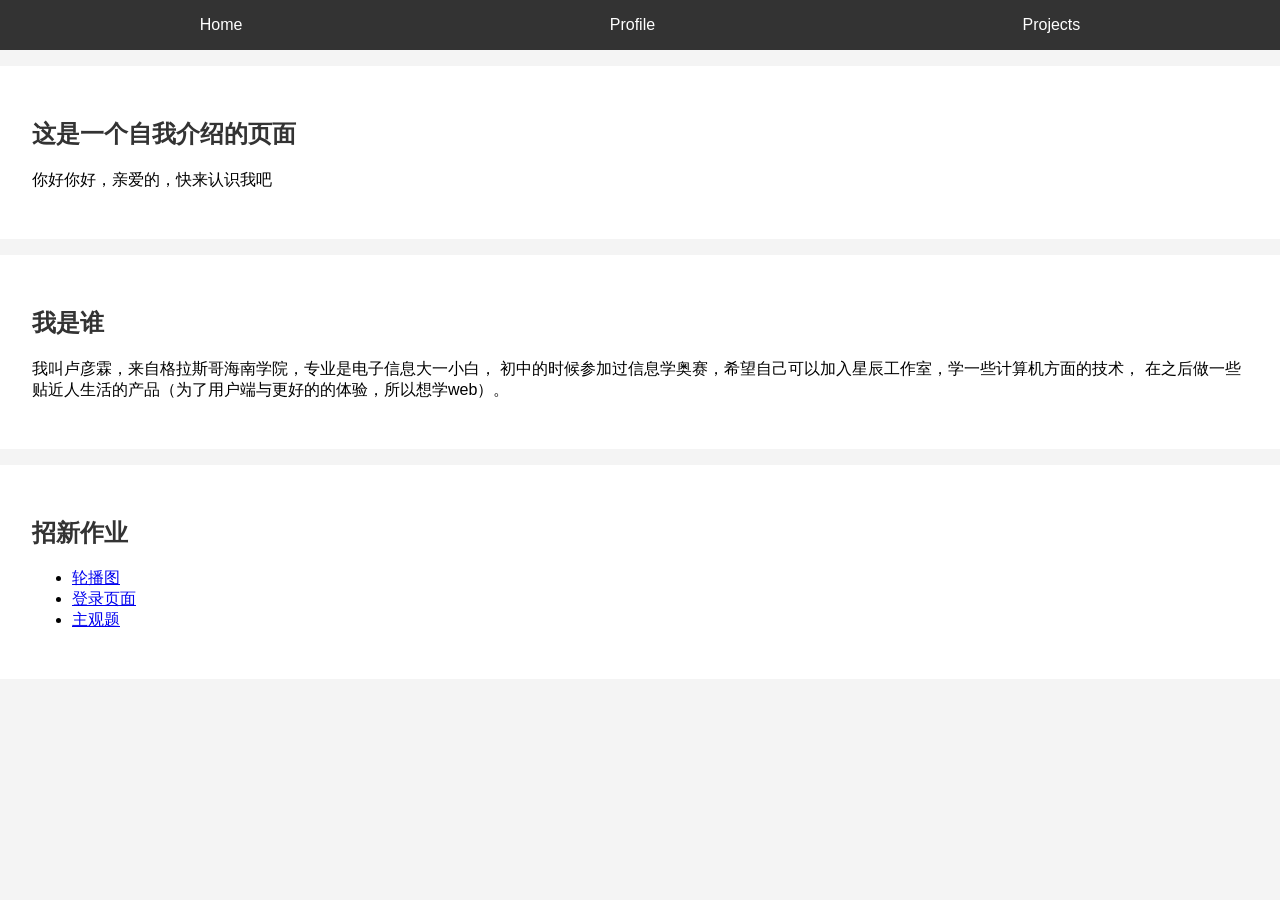
==== introduce/index.html @ 1fad812e "Add files via upload" ====
<!DOCTYPE html>
<html lang="en">
<head>
    <meta charset="UTF-8">
    <meta name="viewport" content="width=device-width, initial-scale=1.0">
    <title>Personal Profile</title>
    <link rel="stylesheet" href="styles/style.css">
</head>
<body>
    <header>
        <nav>
            <ul>
                <li><a href="#home">Home</a></li>
                <li><a href="#profile">Profile</a></li>
                <li><a href="#projects">Projects</a></li>
                
            </ul>
        </nav>
    </header>

    <section id="home">
        <h1>这是一个自我介绍的页面</h1>
        <p>你好你好，亲爱的，快来认识我吧</p>
    </section>

    <section id="profile">
        <h2>我是谁</h2>
        <p>我叫卢彦霖，来自格拉斯哥海南学院，专业是电子信息大一小白，
            初中的时候参加过信息学奥赛，希望自己可以加入星辰工作室，学一些计算机方面的技术，
            在之后做一些贴近人生活的产品（为了用户端与更好的的体验，所以想学web）。
        </p>
    </section>

    <section id="projects">
        <h2>招新作业</h2>
        <ul>
            <li><a href="https://github.com/your-repo" target="_blank">轮播图</a></li>
            <li><a href="https://github.com/your-repo" target="_blank">登录页面</a></li>
            <li><a href="https://github.com/your-repo" target="_blank">主观题</a></li>
        </ul>
    </section>

    
    <script src="scripts/script.js"></script>
</body>
</html>
---- introduce/styles/style.css ----
body {
  font-family: Arial, sans-serif;
  background-color: #f4f4f4;
  margin: 0;
  padding: 0;
}

header {
  background-color: #333;
  padding: 1rem;
}

nav ul {
  list-style-type: none;
  display: flex;
  justify-content: space-around;
  margin: 0;
  padding: 0;
}

nav a {
  color: #fff;
  text-decoration: none;
}

section {
  padding: 2rem;
  background-color: #fff;
  margin: 1rem 0;
}

h1, h2 {
  color: #333;
}

.modal {
  display: none;
  position: fixed;
  top: 0;
  left: 0;
  right: 0;
  bottom: 0;
  background: rgba(0, 0, 0, 0.5);
  justify-content: center;
  align-items: center;
}

.modal-content {
  background: #fff;
  padding: 2rem;
  border-radius: 8px;
  width: 300px;
  text-align: center;
}

.close {
  float: right;
  cursor: pointer;
  font-size: 1.2rem;
}
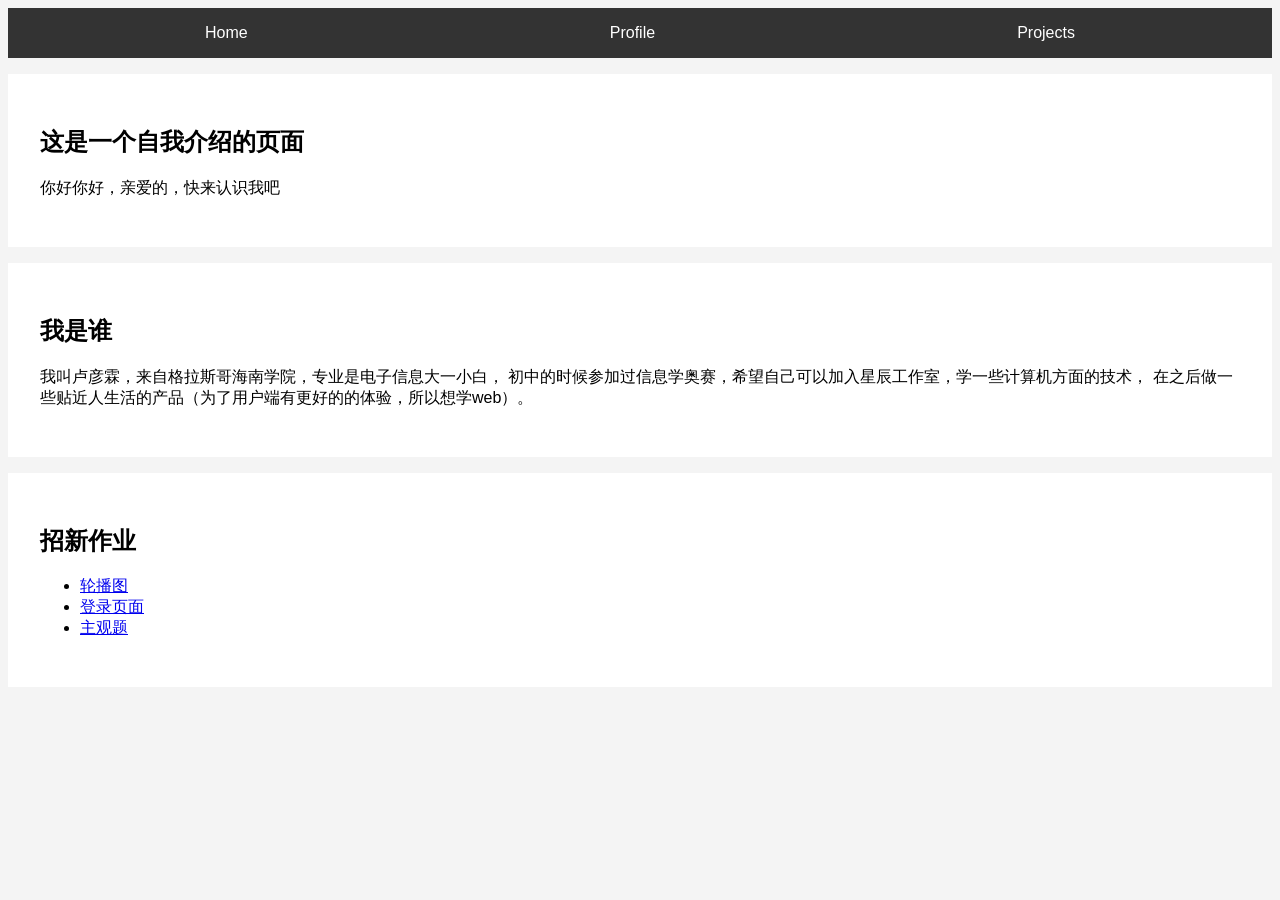
==== commit 82f7e2e5: "Add files via upload" ====
--- a/introduce/index.html
+++ b/introduce/index.html
@@ -27,20 +27,18 @@
         <h2>我是谁</h2>
         <p>我叫卢彦霖，来自格拉斯哥海南学院，专业是电子信息大一小白，
             初中的时候参加过信息学奥赛，希望自己可以加入星辰工作室，学一些计算机方面的技术，
-            在之后做一些贴近人生活的产品（为了用户端与更好的的体验，所以想学web）。
+            在之后做一些贴近人生活的产品（为了用户端有更好的的体验，所以想学web）。
         </p>
     </section>
 
     <section id="projects">
         <h2>招新作业</h2>
         <ul>
-            <li><a href="https://github.com/your-repo" target="_blank">轮播图</a></li>
-            <li><a href="https://github.com/your-repo" target="_blank">登录页面</a></li>
-            <li><a href="https://github.com/your-repo" target="_blank">主观题</a></li>
+            <li><a href="../sildeshow/index.html" target="_blank">轮播图</a></li>
+            <li><a href="../Login/index.html" target="_blank">登录页面</a></li>
+            <li><a href="../answer.md" target="_blank">主观题</a></li>
         </ul>
     </section>
 
-    
-    <script src="scripts/script.js"></script>
 </body>
 </html>
--- a/introduce/styles/style.css
+++ b/introduce/styles/style.css
@@ -1,13 +1,14 @@
 body {
   font-family: Arial, sans-serif;
   background-color: #f4f4f4;
-  margin: 0;
+
   padding: 0;
 }
 
 header {
   background-color: #333;
   padding: 1rem;
+  margin: 0;
 }
 
 nav ul {
@@ -27,34 +28,9 @@
   padding: 2rem;
   background-color: #fff;
   margin: 1rem 0;
+
 }
 
-h1, h2 {
-  color: #333;
-}
-
-.modal {
-  display: none;
-  position: fixed;
-  top: 0;
-  left: 0;
-  right: 0;
-  bottom: 0;
-  background: rgba(0, 0, 0, 0.5);
-  justify-content: center;
-  align-items: center;
-}
-
-.modal-content {
-  background: #fff;
-  padding: 2rem;
-  border-radius: 8px;
-  width: 300px;
-  text-align: center;
-}
-
-.close {
-  float: right;
-  cursor: pointer;
-  font-size: 1.2rem;
-}
+home{
+  background-color: aqua;
+}
